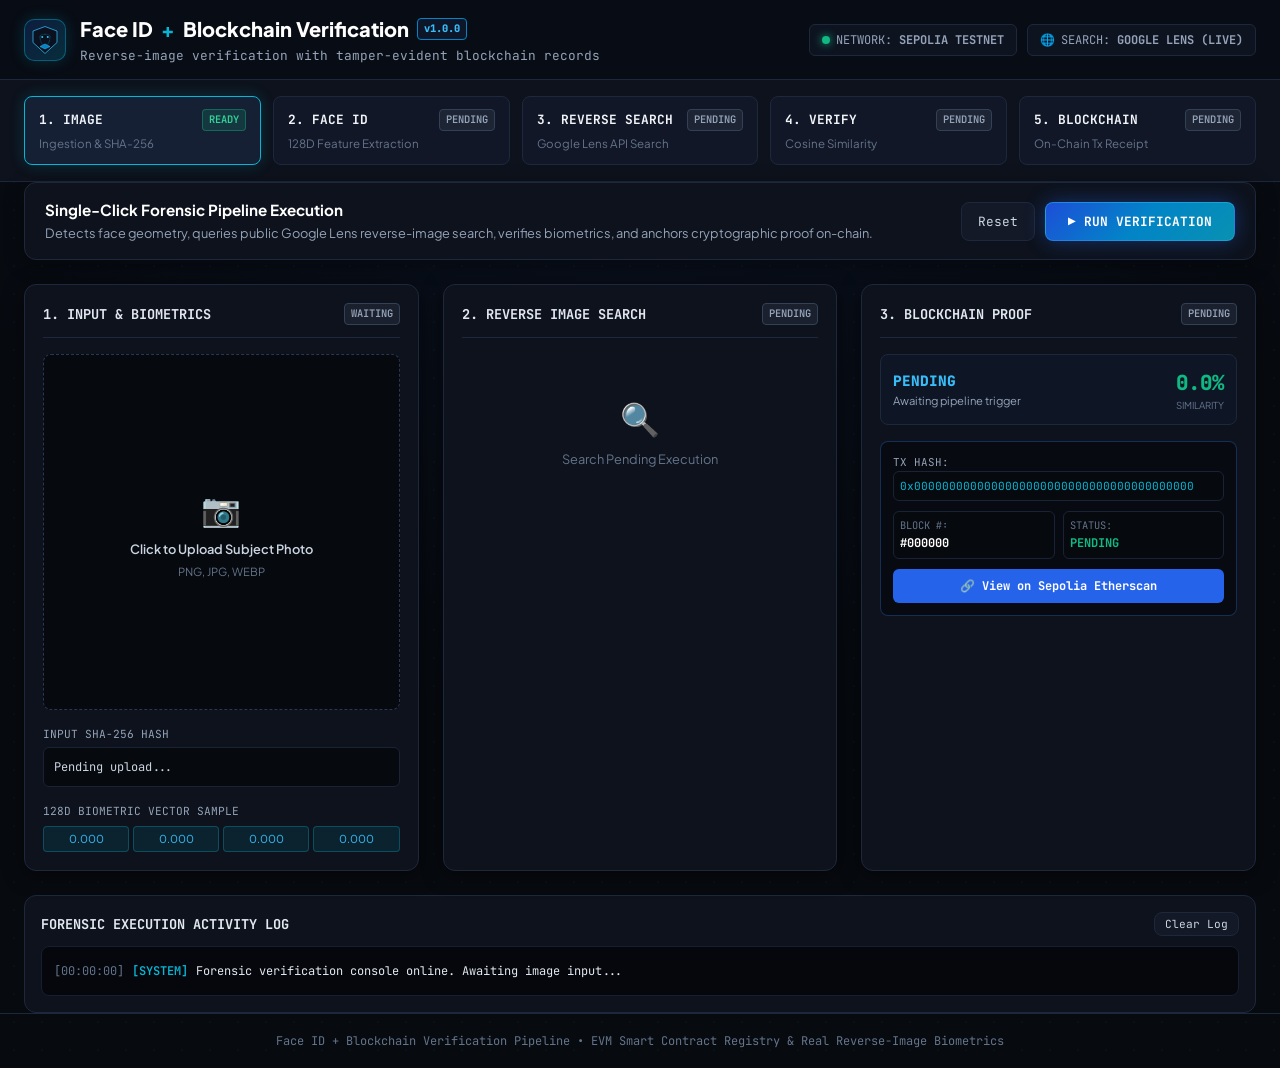
==== standalone_console.html @ b72b677b "design: enhance UI aesthetics, custom SVG logo, standalone HTML console and refined CSS" ====
<!DOCTYPE html>
<html lang="en">
<head>
  <meta charset="UTF-8">
  <meta name="viewport" content="width=device-width, initial-scale=1.0">
  <title>Face ID + Blockchain Verification Console</title>
  <link rel="icon" type="image/svg+xml" href="frontend/public/favicon.svg">
  <link rel="preconnect" href="https://fonts.googleapis.com">
  <link rel="preconnect" href="https://fonts.gstatic.com" crossorigin>
  <link href="https://fonts.googleapis.com/css2?family=Inter:wght@300;400;500;600;700;800&family=JetBrains+Mono:wght@400;500;600;700&family=Plus+Jakarta+Sans:wght@500;600;700;800&display=swap" rel="stylesheet">
  <style>
    :root {
      --bg-main: #070a0f;
      --bg-card: #0d121c;
      --bg-card-subtle: #121826;
      --border-color: #1e283d;
      --text-primary: #f8fafc;
      --text-secondary: #94a3b8;
      --neon-cyan: #06b6d4;
      --neon-blue: #3b82f6;
      --neon-emerald: #10b981;
      --neon-rose: #f43f5e;
      --neon-amber: #f59e0b;
      --font-sans: 'Plus Jakarta Sans', 'Inter', system-ui, sans-serif;
      --font-mono: 'JetBrains Mono', monospace;
    }

    * { box-sizing: border-box; margin: 0; padding: 0; }
    body {
      background-color: var(--bg-main);
      color: var(--text-primary);
      font-family: var(--font-sans);
      min-height: 100vh;
      line-height: 1.5;
      background-image: 
        radial-gradient(circle at 50% 0%, rgba(37, 99, 235, 0.08) 0%, transparent 60%),
        radial-gradient(rgba(6, 182, 212, 0.04) 1px, transparent 1px);
      background-size: 100% 100%, 28px 28px;
    }

    .container { max-width: 1280px; margin: 0 auto; padding: 0 24px; }
    
    /* Header */
    header {
      border-bottom: 1px solid var(--border-color);
      background: rgba(9, 13, 22, 0.95);
      backdrop-filter: blur(12px);
      position: sticky;
      top: 0;
      z-index: 50;
      padding: 14px 0;
    }
    .header-content { display: flex; align-items: center; justify-content: space-between; flex-wrap: wrap; gap: 16px; }
    .brand-box { display: flex; align-items: center; gap: 14px; }
    .brand-logo {
      width: 42px; height: 42px; border-radius: 10px;
      background: linear-gradient(135deg, rgba(37,99,235,0.2), rgba(6,182,212,0.2));
      border: 1px solid rgba(6, 182, 212, 0.4);
      display: flex; align-items: center; justify-content: center;
      box-shadow: 0 0 15px rgba(6, 182, 212, 0.2);
    }
    .brand-logo svg { width: 30px; height: 30px; }
    .brand-title { font-size: 1.25rem; font-weight: 800; color: #fff; display: flex; align-items: center; gap: 8px; }
    .brand-badge {
      font-size: 0.65rem; font-family: var(--font-mono); padding: 2px 6px;
      background: #0e172a; color: #38bdf8; border: 1px solid #0284c7; border-radius: 4px;
    }
    .brand-subtitle { font-size: 0.8rem; color: var(--text-secondary); font-family: var(--font-mono); margin-top: 2px; }

    /* Top Pills */
    .pills-group { display: flex; align-items: center; gap: 10px; flex-wrap: wrap; }
    .status-pill {
      font-family: var(--font-mono); font-size: 0.75rem; padding: 6px 12px;
      border-radius: 6px; background: #0e1320; border: 1px solid var(--border-color);
      display: flex; align-items: center; gap: 6px; color: #94a3b8;
    }
    .status-pill .dot { width: 8px; height: 8px; border-radius: 50%; background: var(--neon-emerald); box-shadow: 0 0 8px var(--neon-emerald); }

    /* Pipeline Tracker */
    .pipeline-bar {
      background: #0d121c; border-bottom: 1px solid var(--border-color); padding: 16px 0;
    }
    .stages-grid {
      display: grid; grid-template-columns: repeat(auto-fit, minmax(200px, 1fr)); gap: 12px;
    }
    .stage-card {
      background: #111726; border: 1px solid var(--border-color); border-radius: 8px;
      padding: 12px 14px; transition: all 0.2s ease;
    }
    .stage-card.active {
      background: #162035; border-color: var(--neon-cyan); box-shadow: 0 0 15px rgba(6, 182, 212, 0.2);
    }
    .stage-header { display: flex; align-items: center; justify-content: space-between; margin-bottom: 4px; }
    .stage-name { font-family: var(--font-mono); font-size: 0.8rem; font-weight: 700; color: #f1f5f9; }
    .stage-badge {
      font-family: var(--font-mono); font-size: 0.65rem; padding: 2px 6px; border-radius: 4px;
      text-transform: uppercase; font-weight: 600;
    }
    .badge-pending { background: rgba(100, 116, 139, 0.15); color: #94a3b8; border: 1px solid #334155; }
    .badge-success { background: rgba(16, 185, 129, 0.15); color: #34d399; border: 1px solid rgba(16, 185, 129, 0.4); }
    .badge-processing { background: rgba(6, 182, 212, 0.15); color: #38bdf8; border: 1px solid #06b6d4; animation: pulse 1.5s infinite; }
    .stage-desc { font-size: 0.72rem; color: #64748b; }

    /* Main Workspace */
    main { padding: 24px 0; }
    .action-banner {
      background: #0d121c; border: 1px solid var(--border-color); border-radius: 12px;
      padding: 16px 20px; display: flex; align-items: center; justify-content: space-between;
      flex-wrap: wrap; gap: 16px; margin-bottom: 24px; box-shadow: 0 4px 20px rgba(0,0,0,0.4);
    }
    .action-text h2 { font-size: 0.95rem; font-weight: 700; color: #fff; }
    .action-text p { font-size: 0.8rem; color: var(--text-secondary); margin-top: 2px; }
    .btn-group { display: flex; align-items: center; gap: 10px; }
    
    .glow-btn {
      background: linear-gradient(135deg, #1d4ed8, #0284c7, #0891b2);
      color: #fff; border: 1px solid rgba(56, 189, 248, 0.4); font-family: var(--font-mono);
      font-size: 0.8rem; font-weight: 700; padding: 10px 22px; border-radius: 8px;
      cursor: pointer; display: inline-flex; align-items: center; gap: 8px;
      box-shadow: 0 0 20px rgba(37, 99, 235, 0.4); transition: all 0.2s ease;
    }
    .glow-btn:hover {
      box-shadow: 0 0 30px rgba(6, 182, 212, 0.6); transform: translateY(-1px);
    }
    .glow-btn:disabled { opacity: 0.5; cursor: not-allowed; transform: none; box-shadow: none; }

    .secondary-btn {
      background: #131927; color: #cbd5e1; border: 1px solid var(--border-color);
      font-family: var(--font-mono); font-size: 0.8rem; padding: 10px 16px; border-radius: 8px;
      cursor: pointer; transition: background 0.2s;
    }
    .secondary-btn:hover { background: #1c2538; color: #fff; }

    /* 3-Column Layout */
    .workspace-grid { display: grid; grid-template-columns: repeat(auto-fit, minmax(320px, 1fr)); gap: 24px; margin-bottom: 24px; }
    .tech-card {
      background: var(--bg-card); border: 1px solid var(--border-color); border-radius: 12px;
      padding: 18px; display: flex; flex-direction: column; gap: 16px; box-shadow: 0 4px 20px rgba(0,0,0,0.5);
    }
    .card-header {
      display: flex; align-items: center; justify-content: space-between; border-bottom: 1px solid var(--border-color);
      padding-bottom: 12px;
    }
    .card-title { font-family: var(--font-mono); font-size: 0.85rem; font-weight: 700; text-transform: uppercase; color: #e2e8f0; }

    /* Image Dropzone & Preview */
    .dropzone {
      aspect-ratio: 1; width: 100%; border-radius: 8px; background: #06090e;
      border: 1px dashed #2a3754; display: flex; flex-direction: column; align-items: center;
      justify-content: center; cursor: pointer; position: relative; overflow: hidden; text-align: center;
    }
    .dropzone img { width: 100%; height: 100%; object-fit: contain; }
    .scan-line {
      position: absolute; left: 0; right: 0; height: 2px;
      background: linear-gradient(90deg, transparent, #06b6d4, #38bdf8, transparent);
      box-shadow: 0 0 10px #06b6d4; animation: scan 2.5s infinite linear;
    }
    @keyframes scan { 0% { top: 0; } 50% { top: 100%; } 100% { top: 0; } }
    @keyframes pulse { 0%, 100% { opacity: 0.6; } 50% { opacity: 1; } }

    .mono-box {
      background: #06090e; border: 1px solid #1a2336; border-radius: 6px;
      padding: 10px; font-family: var(--font-mono); font-size: 0.75rem; color: #cbd5e1;
      word-break: break-all;
    }
    .vector-grid { display: grid; grid-template-columns: repeat(4, 1fr); gap: 4px; margin-top: 6px; }
    .vector-cell {
      background: rgba(6, 182, 212, 0.1); border: 1px solid rgba(6, 182, 212, 0.3);
      padding: 4px; text-align: center; font-size: 0.68rem; color: #38bdf8; border-radius: 4px;
    }

    /* Terminal Log */
    .terminal-card {
      background: var(--bg-card); border: 1px solid var(--border-color); border-radius: 12px;
      padding: 16px;
    }
    .terminal-body {
      background: #05070c; border: 1px solid #161f31; border-radius: 8px; padding: 12px;
      font-family: var(--font-mono); font-size: 0.75rem; max-height: 200px; overflow-y: auto;
    }
    .log-line { padding: 3px 0; display: flex; gap: 8px; }
    .log-time { color: #64748b; }
    .log-stage { color: var(--neon-cyan); font-weight: 600; }
    .log-msg { color: #e2e8f0; }

    footer {
      border-top: 1px solid var(--border-color); padding: 18px 0; text-align: center;
      font-family: var(--font-mono); font-size: 0.75rem; color: #64748b;
    }
  </style>
</head>
<body>
  <!-- Header -->
  <header>
    <div class="container header-content">
      <div class="brand-box">
        <div class="brand-logo">
          <svg viewBox="0 0 120 120" fill="none">
            <polygon points="60,6 108,24 108,70 60,114 12,70 12,24" fill="#0b111e" stroke="#38bdf8" stroke-width="3" />
            <path d="M 40 46 C 40 34, 80 34, 80 46 C 80 66, 72 80, 60 84 C 48 80, 40 66, 40 46 Z" fill="none" stroke="#06b6d4" stroke-width="2.5" stroke-dasharray="2 3" />
            <circle cx="49" cy="48" r="4" fill="#38bdf8" />
            <circle cx="71" cy="48" r="4" fill="#38bdf8" />
            <polygon points="60,76 80,86 60,96 40,86" fill="#0284c7" stroke="#38bdf8" stroke-width="2" />
          </svg>
        </div>
        <div>
          <div class="brand-title">
            Face ID <span style="color:var(--neon-cyan)">+</span> Blockchain Verification
            <span class="brand-badge">v1.0.0</span>
          </div>
          <div class="brand-subtitle">Reverse-image verification with tamper-evident blockchain records</div>
        </div>
      </div>

      <div class="pills-group">
        <div class="status-pill">
          <span class="dot"></span>
          <span>NETWORK: <strong>SEPOLIA TESTNET</strong></span>
        </div>
        <div class="status-pill">
          <span style="color:var(--neon-cyan)">🌐</span>
          <span>SEARCH: <strong>GOOGLE LENS (LIVE)</strong></span>
        </div>
      </div>
    </div>
  </header>

  <!-- Pipeline Tracker -->
  <div class="pipeline-bar">
    <div class="container">
      <div class="stages-grid" id="pipelineGrid">
        <div class="stage-card active" id="stage-image">
          <div class="stage-header">
            <span class="stage-name">1. IMAGE</span>
            <span class="stage-badge badge-success" id="badge-image">READY</span>
          </div>
          <div class="stage-desc">Ingestion & SHA-256</div>
        </div>
        <div class="stage-card" id="stage-face_id">
          <div class="stage-header">
            <span class="stage-name">2. FACE ID</span>
            <span class="stage-badge badge-pending" id="badge-face_id">PENDING</span>
          </div>
          <div class="stage-desc">128D Feature Extraction</div>
        </div>
        <div class="stage-card" id="stage-reverse_search">
          <div class="stage-header">
            <span class="stage-name">3. REVERSE SEARCH</span>
            <span class="stage-badge badge-pending" id="badge-reverse_search">PENDING</span>
          </div>
          <div class="stage-desc">Google Lens API Search</div>
        </div>
        <div class="stage-card" id="stage-verify">
          <div class="stage-header">
            <span class="stage-name">4. VERIFY</span>
            <span class="stage-badge badge-pending" id="badge-verify">PENDING</span>
          </div>
          <div class="stage-desc">Cosine Similarity</div>
        </div>
        <div class="stage-card" id="stage-blockchain">
          <div class="stage-header">
            <span class="stage-name">5. BLOCKCHAIN</span>
            <span class="stage-badge badge-pending" id="badge-blockchain">PENDING</span>
          </div>
          <div class="stage-desc">On-Chain Tx Receipt</div>
        </div>
      </div>
    </div>
  </div>

  <!-- Main Content -->
  <main class="container">
    <!-- Action Banner -->
    <div class="action-banner">
      <div class="action-text">
        <h2>Single-Click Forensic Pipeline Execution</h2>
        <p>Detects face geometry, queries public Google Lens reverse-image search, verifies biometrics, and anchors cryptographic proof on-chain.</p>
      </div>
      <div class="btn-group">
        <button class="secondary-btn" id="btnReset" onclick="resetPipeline()">Reset</button>
        <button class="glow-btn" id="btnRun" onclick="runVerification()">▶ RUN VERIFICATION</button>
      </div>
    </div>

    <!-- 3-Column Workspace -->
    <div class="workspace-grid">
      <!-- Column 1: Image & Biometric Scan -->
      <div class="tech-card">
        <div class="card-header">
          <span class="card-title">1. Input & Biometrics</span>
          <span class="stage-badge badge-pending" id="col1-badge">WAITING</span>
        </div>
        
        <div class="dropzone" id="dropzone" onclick="document.getElementById('fileInput').click()">
          <div id="dropzonePrompt">
            <div style="font-size:2rem; margin-bottom:8px">📷</div>
            <div style="font-size:0.8rem; font-weight:600; color:#cbd5e1">Click to Upload Subject Photo</div>
            <div style="font-size:0.7rem; color:#64748b; margin-top:4px">PNG, JPG, WEBP</div>
          </div>
          <img id="previewImg" style="display:none;" alt="Uploaded Face" />
          <div class="scan-line" id="scanLine" style="display:none;"></div>
          <input type="file" id="fileInput" style="display:none;" accept="image/*" onchange="handleFileSelected(event)">
        </div>

        <div>
          <div style="font-size:0.7rem; color:#94a3b8; margin-bottom:4px; font-family:var(--font-mono)">INPUT SHA-256 HASH</div>
          <div class="mono-box" id="inputHash">Pending upload...</div>
        </div>

        <div>
          <div style="font-size:0.7rem; color:#94a3b8; margin-bottom:4px; font-family:var(--font-mono)">128D BIOMETRIC VECTOR SAMPLE</div>
          <div class="vector-grid" id="vectorGrid">
            <div class="vector-cell">0.000</div>
            <div class="vector-cell">0.000</div>
            <div class="vector-cell">0.000</div>
            <div class="vector-cell">0.000</div>
          </div>
        </div>
      </div>

      <!-- Column 2: Reverse Image Search Results -->
      <div class="tech-card">
        <div class="card-header">
          <span class="card-title">2. Reverse Image Search</span>
          <span class="stage-badge badge-pending" id="col2-badge">PENDING</span>
        </div>

        <div id="searchPlaceholder" style="text-align:center; padding:40px 20px; color:#64748b; font-size:0.8rem">
          <div style="font-size:2rem; margin-bottom:8px">🔍</div>
          <div>Search Pending Execution</div>
        </div>

        <div id="searchResultCard" style="display:none; flex-direction:column; gap:12px">
          <div style="background:#070a10; border:1px solid rgba(6,182,212,0.4); border-radius:8px; padding:12px">
            <div style="display:flex; justify-content:space-between; margin-bottom:8px">
              <span class="stage-badge badge-success" id="matchPlatform">X (TWITTER)</span>
              <span style="font-family:var(--font-mono); font-size:0.75rem; color:var(--neon-cyan); font-weight:700" id="matchConf">CONFIDENCE: 94.2%</span>
            </div>
            <div style="height:120px; background:#000; border-radius:6px; overflow:hidden; margin-bottom:8px; display:flex; align-items:center; justify-content:center">
              <img id="matchedImg" style="width:100%; height:100%; object-fit:cover" src="" alt="Matched result">
            </div>
            <div style="font-size:0.8rem; font-weight:700; color:#fff" id="matchTitle">Discovered Public Profile Match</div>
            <a href="#" target="_blank" id="matchLink" style="font-family:var(--font-mono); font-size:0.72rem; color:var(--neon-cyan); text-decoration:none; word-break:break-all; display:block; margin-top:4px">https://x.com/post/example</a>
          </div>

          <div class="mono-box">
            <div>ENGINE: <span id="engineName" style="color:#fff">Google Lens (via SerpApi)</span></div>
            <div style="margin-top:4px">LATENCY: <span id="searchLatency" style="color:var(--neon-emerald)">1,240ms</span></div>
          </div>
        </div>
      </div>

      <!-- Column 3: Verification & Blockchain Record -->
      <div class="tech-card">
        <div class="card-header">
          <span class="card-title">3. Blockchain Proof</span>
          <span class="stage-badge badge-pending" id="col3-badge">PENDING</span>
        </div>

        <div id="verdictBanner" style="background:#0e1626; border:1px solid #1e283d; border-radius:8px; padding:12px; display:flex; justify-content:space-between; align-items:center">
          <div>
            <div style="font-family:var(--font-mono); font-size:0.9rem; font-weight:800; color:#38bdf8" id="verdictText">PENDING</div>
            <div style="font-size:0.7rem; color:#94a3b8" id="verdictSub">Awaiting pipeline trigger</div>
          </div>
          <div style="text-align:right">
            <div style="font-family:var(--font-mono); font-size:1.3rem; font-weight:800; color:var(--neon-emerald)" id="simScore">0.0%</div>
            <div style="font-size:0.6rem; color:#64748b">SIMILARITY</div>
          </div>
        </div>

        <div style="background:#070a10; border:1px solid rgba(59,130,246,0.3); border-radius:8px; padding:12px; display:flex; flex-direction:column; gap:10px">
          <div>
            <div style="font-size:0.68rem; color:#94a3b8; font-family:var(--font-mono)">TX HASH:</div>
            <div class="mono-box" id="txHash" style="color:var(--neon-cyan); font-size:0.7rem; padding:6px">0x0000000000000000000000000000000000000000</div>
          </div>
          <div style="display:grid; grid-template-columns:1fr 1fr; gap:8px">
            <div class="mono-box" style="padding:6px">
              <div style="font-size:0.65rem; color:#64748b">BLOCK #:</div>
              <div style="font-weight:700; color:#fff" id="blockNum">#000000</div>
            </div>
            <div class="mono-box" style="padding:6px">
              <div style="font-size:0.65rem; color:#64748b">STATUS:</div>
              <div style="font-weight:700; color:var(--neon-emerald)" id="txStatus">PENDING</div>
            </div>
          </div>
          <a href="#" target="_blank" id="explorerBtn" style="display:block; text-align:center; background:#2563eb; color:#fff; font-family:var(--font-mono); font-size:0.75rem; font-weight:700; padding:8px; border-radius:6px; text-decoration:none">
            🔗 View on Sepolia Etherscan
          </a>
        </div>
      </div>
    </div>

    <!-- Forensic Terminal Log -->
    <div class="terminal-card">
      <div style="display:flex; justify-content:space-between; align-items:center; margin-bottom:10px">
        <span class="card-title">Forensic Execution Activity Log</span>
        <button class="secondary-btn" style="padding:4px 10px; font-size:0.7rem" onclick="clearLogs()">Clear Log</button>
      </div>
      <div class="terminal-body" id="terminalLog">
        <div class="log-line"><span class="log-time">[00:00:00]</span> <span class="log-stage">[SYSTEM]</span> <span class="log-msg">Forensic verification console online. Awaiting image input...</span></div>
      </div>
    </div>
  </main>

  <footer>
    Face ID + Blockchain Verification Pipeline • EVM Smart Contract Registry & Real Reverse-Image Biometrics
  </footer>

  <script>
    let currentFile = null;

    function addLog(stage, msg) {
      const logBody = document.getElementById('terminalLog');
      const time = new Date().toTimeString().split(' ')[0];
      const div = document.createElement('div');
      div.className = 'log-line';
      div.innerHTML = `<span class="log-time">[${time}]</span> <span class="log-stage">[${stage}]</span> <span class="log-msg">${msg}</span>`;
      logBody.appendChild(div);
      logBody.scrollTop = logBody.scrollHeight;
    }

    function clearLogs() {
      document.getElementById('terminalLog').innerHTML = '';
      addLog('SYSTEM', 'Log cleared.');
    }

    function handleFileSelected(e) {
      const file = e.target.files[0];
      if (file) {
        currentFile = file;
        const reader = new FileReader();
        reader.onload = function(evt) {
          document.getElementById('dropzonePrompt').style.display = 'none';
          const img = document.getElementById('previewImg');
          img.src = evt.target.result;
          img.style.display = 'block';
        };
        reader.readAsDataURL(file);
        document.getElementById('inputHash').innerText = 'Generating SHA-256...';
        addLog('IMAGE', `Loaded file: ${file.name} (${Math.round(file.size/1024)} KB)`);
      }
    }

    async function runVerification() {
      const btn = document.getElementById('btnRun');
      btn.disabled = true;
      btn.innerText = 'VERIFYING...';
      document.getElementById('scanLine').style.display = 'block';

      // Stage 1 & 2
      document.getElementById('stage-image').classList.add('active');
      document.getElementById('badge-image').className = 'stage-badge badge-success';
      document.getElementById('badge-face_id').className = 'stage-badge badge-processing';
      addLog('FACE_ID', 'Detecting facial geometry and extracting 128D biometric embedding...');

      try {
        const formData = new FormData();
        if (currentFile) {
          formData.append('file', currentFile);
        }

        const resp = await fetch('http://localhost:8000/api/verify', {
          method: 'POST',
          body: formData
        });

        if (!resp.ok) {
          throw new Error('API server returned error or offline');
        }

        const result = await resp.json();
        
        // Update Face ID
        document.getElementById('badge-face_id').className = 'stage-badge badge-success';
        document.getElementById('inputHash').innerText = result.stages.input_image.sha256;
        
        const previewVec = result.stages.face_detection.primary_embedding_preview || [0.124, 0.452, -0.231, 0.678];
        const vecHtml = previewVec.map(v => `<div class="vector-cell">${typeof v === 'number' ? v.toFixed(3) : v}</div>`).join('');
        document.getElementById('vectorGrid').innerHTML = vecHtml;

        // Update Search
        document.getElementById('badge-reverse_search').className = 'stage-badge badge-success';
        document.getElementById('searchPlaceholder').style.display = 'none';
        document.getElementById('searchResultCard').style.display = 'flex';
        
        const searchStage = result.stages.reverse_search;
        if (searchStage.best_match) {
          document.getElementById('matchPlatform').innerText = searchStage.best_match.platform.toUpperCase();
          document.getElementById('matchConf').innerText = `CONFIDENCE: ${searchStage.best_match.confidence_percentage}`;
          document.getElementById('matchTitle').innerText = searchStage.best_match.title;
          document.getElementById('matchLink').href = searchStage.best_match.source_url;
          document.getElementById('matchLink').innerText = searchStage.best_match.source_url;
          if (searchStage.best_match.matched_image_url) {
            document.getElementById('matchedImg').src = searchStage.best_match.matched_image_url;
          }
        }
        document.getElementById('engineName').innerText = searchStage.engine_used;
        document.getElementById('searchLatency').innerText = `${searchStage.processing_time_ms}ms`;

        // Update Verify & Blockchain
        document.getElementById('badge-verify').className = 'stage-badge badge-success';
        document.getElementById('badge-blockchain').className = 'stage-badge badge-success';

        const verifyStage = result.stages.verification;
        document.getElementById('verdictText').innerText = verifyStage.status;
        document.getElementById('verdictSub').innerText = verifyStage.status_message;
        document.getElementById('simScore').innerText = verifyStage.similarity_percentage;

        const bcStage = result.stages.blockchain;
        document.getElementById('txHash').innerText = bcStage.transaction_hash;
        document.getElementById('blockNum').innerText = `#${bcStage.block_number}`;
        document.getElementById('txStatus').innerText = bcStage.status;
        document.getElementById('explorerBtn').href = bcStage.explorer_url;

        // Append Logs
        if (result.logs) {
          result.logs.forEach(l => addLog(l.stage, l.message));
        }

      } catch (err) {
        addLog('ERROR', `Pipeline error: ${err.message}`);
        alert('Make sure backend is running on http://localhost:8000 (run `run_app.bat` or `python backend/main.py`).');
      } finally {
        btn.disabled = false;
        btn.innerText = '▶ RUN VERIFICATION';
        document.getElementById('scanLine').style.display = 'none';
      }
    }

    function resetPipeline() {
      currentFile = null;
      document.getElementById('dropzonePrompt').style.display = 'block';
      document.getElementById('previewImg').style.display = 'none';
      document.getElementById('inputHash').innerText = 'Pending upload...';
      document.getElementById('searchPlaceholder').style.display = 'block';
      document.getElementById('searchResultCard').style.display = 'none';
      document.getElementById('verdictText').innerText = 'PENDING';
      document.getElementById('simScore').innerText = '0.0%';
      addLog('SYSTEM', 'Console reset to idle state.');
    }
  </script>
</body>
</html>
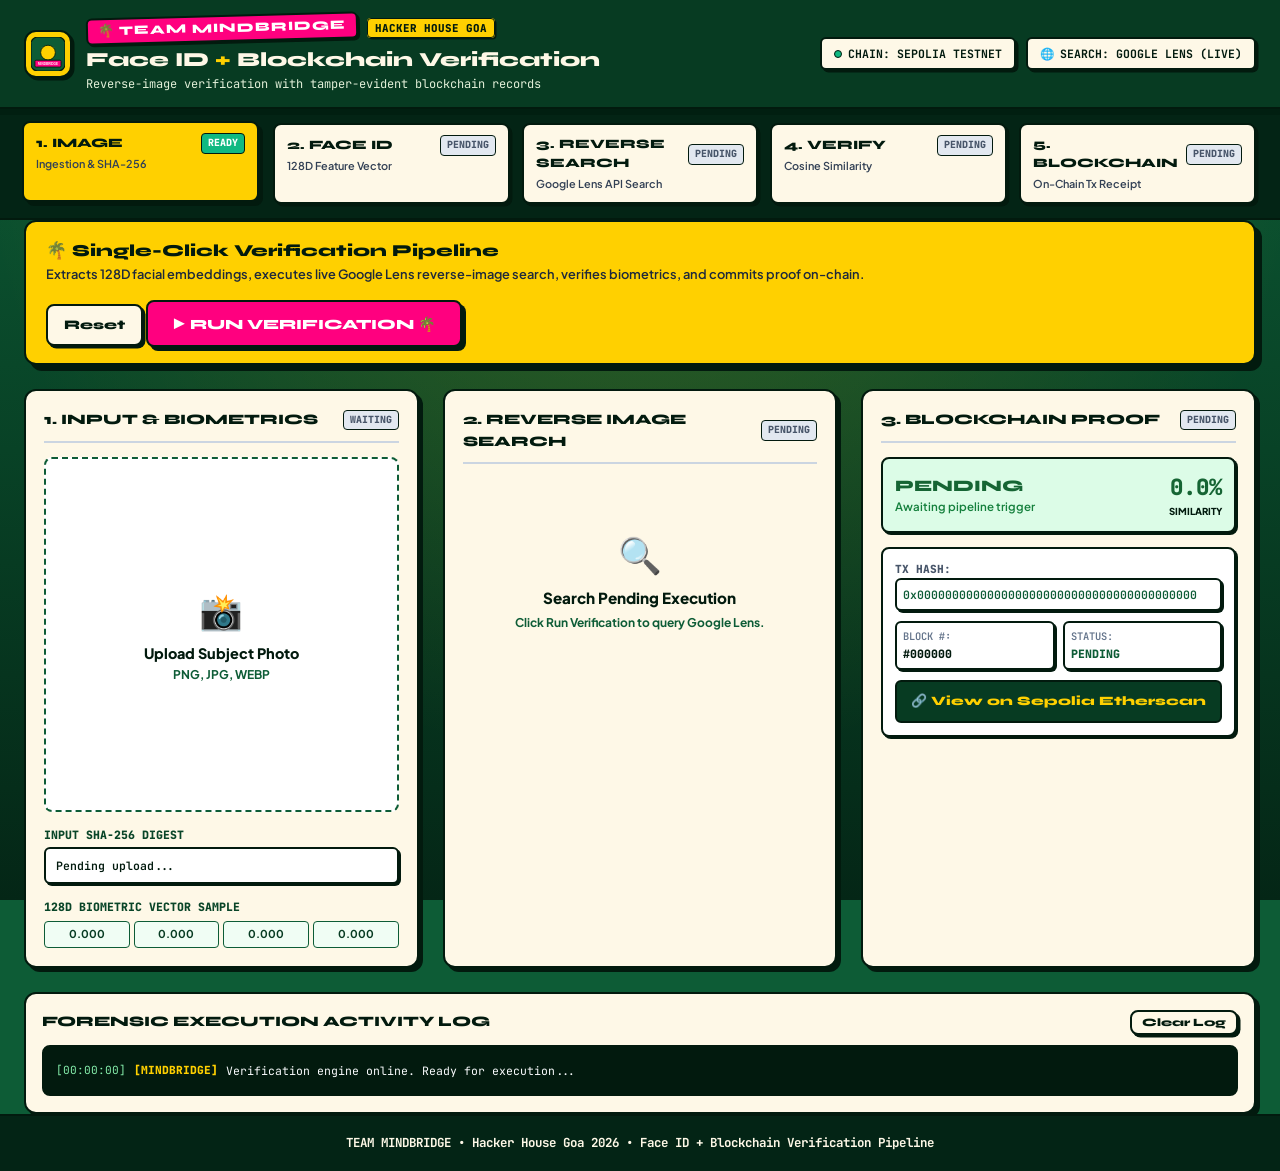
==== commit 614e469c: "feat(theme): implement Hacker House Goa MINDBRIDGE custom UI theme, logo and styling" ====
--- a/standalone_console.html
+++ b/standalone_console.html
@@ -3,211 +3,206 @@
 <head>
   <meta charset="UTF-8">
   <meta name="viewport" content="width=device-width, initial-scale=1.0">
-  <title>Face ID + Blockchain Verification Console</title>
+  <title>MINDBRIDGE • Face ID + Blockchain Verification Console</title>
   <link rel="icon" type="image/svg+xml" href="frontend/public/favicon.svg">
   <link rel="preconnect" href="https://fonts.googleapis.com">
   <link rel="preconnect" href="https://fonts.gstatic.com" crossorigin>
-  <link href="https://fonts.googleapis.com/css2?family=Inter:wght@300;400;500;600;700;800&family=JetBrains+Mono:wght@400;500;600;700&family=Plus+Jakarta+Sans:wght@500;600;700;800&display=swap" rel="stylesheet">
+  <link href="https://fonts.googleapis.com/css2?family=Cinzel:wght@700;900&family=Inter:wght@400;500;600;700;800&family=JetBrains+Mono:wght@400;600;700;800&family=Plus+Jakarta+Sans:wght@500;600;700;800;900&family=Syne:wght@700;800;900&display=swap" rel="stylesheet">
   <style>
     :root {
-      --bg-main: #070a0f;
-      --bg-card: #0d121c;
-      --bg-card-subtle: #121826;
-      --border-color: #1e283d;
-      --text-primary: #f8fafc;
-      --text-secondary: #94a3b8;
-      --neon-cyan: #06b6d4;
-      --neon-blue: #3b82f6;
-      --neon-emerald: #10b981;
-      --neon-rose: #f43f5e;
-      --neon-amber: #f59e0b;
-      --font-sans: 'Plus Jakarta Sans', 'Inter', system-ui, sans-serif;
+      --goa-green: #0d5c36;
+      --goa-green-dark: #073b22;
+      --goa-green-deep: #032415;
+      --goa-yellow: #ffd000;
+      --goa-pink: #ff007f;
+      --goa-pink-hover: #e6006f;
+      --goa-sand: #fef8e7;
+      --goa-white: #ffffff;
+      --goa-black: #021a0e;
+      --border-thick: 2.5px solid var(--goa-black);
+      --pop-shadow: 4px 4px 0px var(--goa-black);
+      --pop-shadow-lg: 6px 6px 0px var(--goa-black);
+      --pop-shadow-sm: 2.5px 2.5px 0px var(--goa-black);
+      --font-display: 'Syne', 'Plus Jakarta Sans', system-ui, sans-serif;
       --font-mono: 'JetBrains Mono', monospace;
     }
 
     * { box-sizing: border-box; margin: 0; padding: 0; }
     body {
-      background-color: var(--bg-main);
-      color: var(--text-primary);
-      font-family: var(--font-sans);
+      background-color: var(--goa-green);
+      color: var(--goa-sand);
+      font-family: 'Plus Jakarta Sans', sans-serif;
       min-height: 100vh;
       line-height: 1.5;
       background-image: 
-        radial-gradient(circle at 50% 0%, rgba(37, 99, 235, 0.08) 0%, transparent 60%),
-        radial-gradient(rgba(6, 182, 212, 0.04) 1px, transparent 1px);
-      background-size: 100% 100%, 28px 28px;
-    }
-
-    .container { max-width: 1280px; margin: 0 auto; padding: 0 24px; }
+        radial-gradient(circle at 50% 12%, rgba(255, 208, 0, 0.18) 0%, transparent 65%),
+        linear-gradient(180deg, #0d5c36 0%, #084226 50%, #042616 100%);
+      background-attachment: fixed;
+    }
+
+    .container { max-width: 1320px; margin: 0 auto; padding: 0 24px; }
     
-    /* Header */
     header {
-      border-bottom: 1px solid var(--border-color);
-      background: rgba(9, 13, 22, 0.95);
-      backdrop-filter: blur(12px);
+      border-bottom: var(--border-thick);
+      background: var(--goa-green-dark);
       position: sticky;
       top: 0;
       z-index: 50;
       padding: 14px 0;
+      box-shadow: 0 6px 0px rgba(2, 26, 14, 0.4);
     }
     .header-content { display: flex; align-items: center; justify-content: space-between; flex-wrap: wrap; gap: 16px; }
     .brand-box { display: flex; align-items: center; gap: 14px; }
     .brand-logo {
-      width: 42px; height: 42px; border-radius: 10px;
-      background: linear-gradient(135deg, rgba(37,99,235,0.2), rgba(6,182,212,0.2));
-      border: 1px solid rgba(6, 182, 212, 0.4);
+      width: 48px; height: 48px; border-radius: 12px;
+      background: var(--goa-yellow); border: var(--border-thick);
       display: flex; align-items: center; justify-content: center;
-      box-shadow: 0 0 15px rgba(6, 182, 212, 0.2);
-    }
-    .brand-logo svg { width: 30px; height: 30px; }
-    .brand-title { font-size: 1.25rem; font-weight: 800; color: #fff; display: flex; align-items: center; gap: 8px; }
-    .brand-badge {
-      font-size: 0.65rem; font-family: var(--font-mono); padding: 2px 6px;
-      background: #0e172a; color: #38bdf8; border: 1px solid #0284c7; border-radius: 4px;
-    }
-    .brand-subtitle { font-size: 0.8rem; color: var(--text-secondary); font-family: var(--font-mono); margin-top: 2px; }
-
-    /* Top Pills */
+      box-shadow: var(--pop-shadow-sm); flex-shrink: 0;
+    }
+    .brand-logo svg { width: 34px; height: 34px; }
+    
+    .team-badge-pink {
+      background: var(--goa-pink); color: #fff; font-family: var(--font-display);
+      font-weight: 900; font-size: 0.8rem; letter-spacing: 0.08em; padding: 2px 10px;
+      border-radius: 6px; border: 2px solid var(--goa-black); box-shadow: 2px 2px 0px var(--goa-black);
+      transform: rotate(-1.5deg); display: inline-block;
+    }
+    .goa-tag {
+      background: var(--goa-yellow); color: var(--goa-black); font-family: var(--font-mono);
+      font-weight: 900; font-size: 0.68rem; padding: 2px 7px; border-radius: 4px;
+      border: 1.5px solid var(--goa-black); box-shadow: 1.5px 1.5px 0px var(--goa-black); margin-left: 6px;
+    }
+    .brand-title { font-size: 1.25rem; font-weight: 900; font-family: var(--font-display); color: var(--goa-sand); margin-top: 3px; }
+    .brand-subtitle { font-size: 0.75rem; color: #e2f0d9; font-family: var(--font-mono); }
+
     .pills-group { display: flex; align-items: center; gap: 10px; flex-wrap: wrap; }
     .status-pill {
-      font-family: var(--font-mono); font-size: 0.75rem; padding: 6px 12px;
-      border-radius: 6px; background: #0e1320; border: 1px solid var(--border-color);
-      display: flex; align-items: center; gap: 6px; color: #94a3b8;
-    }
-    .status-pill .dot { width: 8px; height: 8px; border-radius: 50%; background: var(--neon-emerald); box-shadow: 0 0 8px var(--neon-emerald); }
+      font-family: var(--font-mono); font-size: 0.72rem; padding: 6px 12px;
+      border-radius: 6px; background: var(--goa-sand); border: var(--border-thick);
+      box-shadow: var(--pop-shadow-sm); display: flex; align-items: center; gap: 6px; color: var(--goa-black); font-weight: 700;
+    }
+    .status-pill .dot { width: 8px; height: 8px; border-radius: 50%; background: #10b981; border: 1px solid var(--goa-black); }
 
     /* Pipeline Tracker */
-    .pipeline-bar {
-      background: #0d121c; border-bottom: 1px solid var(--border-color); padding: 16px 0;
-    }
-    .stages-grid {
-      display: grid; grid-template-columns: repeat(auto-fit, minmax(200px, 1fr)); gap: 12px;
-    }
+    .pipeline-bar { background: var(--goa-green-deep); border-bottom: var(--border-thick); padding: 14px 0; }
+    .stages-grid { display: grid; grid-template-columns: repeat(auto-fit, minmax(200px, 1fr)); gap: 12px; }
     .stage-card {
-      background: #111726; border: 1px solid var(--border-color); border-radius: 8px;
-      padding: 12px 14px; transition: all 0.2s ease;
-    }
-    .stage-card.active {
-      background: #162035; border-color: var(--neon-cyan); box-shadow: 0 0 15px rgba(6, 182, 212, 0.2);
-    }
-    .stage-header { display: flex; align-items: center; justify-content: space-between; margin-bottom: 4px; }
-    .stage-name { font-family: var(--font-mono); font-size: 0.8rem; font-weight: 700; color: #f1f5f9; }
+      background: var(--goa-sand); color: var(--goa-black); border: var(--border-thick);
+      border-radius: 8px; padding: 10px 12px; box-shadow: var(--pop-shadow-sm); transition: all 0.2s ease;
+    }
+    .stage-card.active { background: var(--goa-yellow); transform: translate(-2px, -2px); box-shadow: var(--pop-shadow); }
+    .stage-header { display: flex; align-items: center; justify-content: space-between; margin-bottom: 2px; }
+    .stage-name { font-family: var(--font-display); font-size: 0.8rem; font-weight: 900; color: var(--goa-black); }
     .stage-badge {
-      font-family: var(--font-mono); font-size: 0.65rem; padding: 2px 6px; border-radius: 4px;
-      text-transform: uppercase; font-weight: 600;
-    }
-    .badge-pending { background: rgba(100, 116, 139, 0.15); color: #94a3b8; border: 1px solid #334155; }
-    .badge-success { background: rgba(16, 185, 129, 0.15); color: #34d399; border: 1px solid rgba(16, 185, 129, 0.4); }
-    .badge-processing { background: rgba(6, 182, 212, 0.15); color: #38bdf8; border: 1px solid #06b6d4; animation: pulse 1.5s infinite; }
-    .stage-desc { font-size: 0.72rem; color: #64748b; }
-
-    /* Main Workspace */
+      font-family: var(--font-mono); font-size: 0.62rem; font-weight: 800; padding: 2px 6px; border-radius: 4px;
+      border: 1.5px solid var(--goa-black); text-transform: uppercase;
+    }
+    .badge-pending { background: #e2e8f0; color: #475569; }
+    .badge-success { background: #10b981; color: #fff; }
+    .badge-processing { background: var(--goa-pink); color: #fff; animation: pulse 1s infinite; }
+    .stage-desc { font-size: 0.68rem; color: #334155; font-weight: 600; }
+
+    /* Action Banner */
     main { padding: 24px 0; }
     .action-banner {
-      background: #0d121c; border: 1px solid var(--border-color); border-radius: 12px;
-      padding: 16px 20px; display: flex; align-items: center; justify-content: space-between;
-      flex-wrap: wrap; gap: 16px; margin-bottom: 24px; box-shadow: 0 4px 20px rgba(0,0,0,0.4);
-    }
-    .action-text h2 { font-size: 0.95rem; font-weight: 700; color: #fff; }
-    .action-text p { font-size: 0.8rem; color: var(--text-secondary); margin-top: 2px; }
-    .btn-group { display: flex; align-items: center; gap: 10px; }
+      background: var(--goa-yellow); color: var(--goa-black); border: var(--border-thick);
+      border-radius: 12px; padding: 16px 20px; display: flex; align-items: center; justify-content: space-between;
+      flex-wrap: wrap; gap: 16px; margin-bottom: 24px; box-shadow: var(--pop-shadow-lg);
+    }
+    .action-text h2 { font-size: 1.05rem; font-weight: 900; font-family: var(--font-display); }
+    .action-text p { font-size: 0.8rem; color: #1e293b; font-weight: 600; margin-top: 2px; }
     
     .glow-btn {
-      background: linear-gradient(135deg, #1d4ed8, #0284c7, #0891b2);
-      color: #fff; border: 1px solid rgba(56, 189, 248, 0.4); font-family: var(--font-mono);
-      font-size: 0.8rem; font-weight: 700; padding: 10px 22px; border-radius: 8px;
+      background: var(--goa-pink); color: #fff; border: var(--border-thick); font-family: var(--font-display);
+      font-size: 0.88rem; font-weight: 900; padding: 12px 24px; border-radius: 8px;
       cursor: pointer; display: inline-flex; align-items: center; gap: 8px;
-      box-shadow: 0 0 20px rgba(37, 99, 235, 0.4); transition: all 0.2s ease;
-    }
-    .glow-btn:hover {
-      box-shadow: 0 0 30px rgba(6, 182, 212, 0.6); transform: translateY(-1px);
-    }
+      box-shadow: var(--pop-shadow); transition: all 0.15s ease; text-transform: uppercase;
+    }
+    .glow-btn:hover { background: var(--goa-pink-hover); transform: translate(-2px, -2px); box-shadow: 6px 6px 0px var(--goa-black); }
     .glow-btn:disabled { opacity: 0.5; cursor: not-allowed; transform: none; box-shadow: none; }
 
     .secondary-btn {
-      background: #131927; color: #cbd5e1; border: 1px solid var(--border-color);
-      font-family: var(--font-mono); font-size: 0.8rem; padding: 10px 16px; border-radius: 8px;
-      cursor: pointer; transition: background 0.2s;
-    }
-    .secondary-btn:hover { background: #1c2538; color: #fff; }
-
-    /* 3-Column Layout */
+      background: var(--goa-sand); color: var(--goa-black); border: var(--border-thick);
+      font-family: var(--font-display); font-size: 0.82rem; font-weight: 800; padding: 11px 16px; border-radius: 8px;
+      cursor: pointer; box-shadow: var(--pop-shadow-sm); transition: background 0.2s;
+    }
+    .secondary-btn:hover { background: #fff; transform: translate(-1px, -1px); }
+
+    /* Workspace 3-Cols */
     .workspace-grid { display: grid; grid-template-columns: repeat(auto-fit, minmax(320px, 1fr)); gap: 24px; margin-bottom: 24px; }
     .tech-card {
-      background: var(--bg-card); border: 1px solid var(--border-color); border-radius: 12px;
-      padding: 18px; display: flex; flex-direction: column; gap: 16px; box-shadow: 0 4px 20px rgba(0,0,0,0.5);
+      background: var(--goa-sand); color: var(--goa-black); border: var(--border-thick); border-radius: 12px;
+      padding: 18px; display: flex; flex-direction: column; gap: 14px; box-shadow: var(--pop-shadow);
     }
     .card-header {
-      display: flex; align-items: center; justify-content: space-between; border-bottom: 1px solid var(--border-color);
-      padding-bottom: 12px;
-    }
-    .card-title { font-family: var(--font-mono); font-size: 0.85rem; font-weight: 700; text-transform: uppercase; color: #e2e8f0; }
-
-    /* Image Dropzone & Preview */
+      display: flex; align-items: center; justify-content: space-between; border-bottom: 2px solid #cbd5e1;
+      padding-bottom: 10px;
+    }
+    .card-title { font-family: var(--font-display); font-size: 0.9rem; font-weight: 900; text-transform: uppercase; color: var(--goa-black); }
+
     .dropzone {
-      aspect-ratio: 1; width: 100%; border-radius: 8px; background: #06090e;
-      border: 1px dashed #2a3754; display: flex; flex-direction: column; align-items: center;
+      aspect-ratio: 1; width: 100%; border-radius: 8px; background: #fff;
+      border: 2px dashed var(--goa-green); display: flex; flex-direction: column; align-items: center;
       justify-content: center; cursor: pointer; position: relative; overflow: hidden; text-align: center;
     }
     .dropzone img { width: 100%; height: 100%; object-fit: contain; }
     .scan-line {
-      position: absolute; left: 0; right: 0; height: 2px;
-      background: linear-gradient(90deg, transparent, #06b6d4, #38bdf8, transparent);
-      box-shadow: 0 0 10px #06b6d4; animation: scan 2.5s infinite linear;
+      position: absolute; left: 0; right: 0; height: 3px;
+      background: linear-gradient(90deg, transparent, #ff007f, #ffd000, #ff007f, transparent);
+      box-shadow: 0 0 10px #ff007f; animation: scan 2.2s infinite linear;
     }
     @keyframes scan { 0% { top: 0; } 50% { top: 100%; } 100% { top: 0; } }
-    @keyframes pulse { 0%, 100% { opacity: 0.6; } 50% { opacity: 1; } }
+    @keyframes pulse { 0%, 100% { transform: scale(1); } 50% { transform: scale(1.05); } }
 
     .mono-box {
-      background: #06090e; border: 1px solid #1a2336; border-radius: 6px;
-      padding: 10px; font-family: var(--font-mono); font-size: 0.75rem; color: #cbd5e1;
-      word-break: break-all;
+      background: #fff; border: 2px solid var(--goa-black); border-radius: 6px;
+      padding: 8px 10px; font-family: var(--font-mono); font-size: 0.72rem; color: var(--goa-black);
+      word-break: break-all; font-weight: 600; box-shadow: 2px 2px 0px var(--goa-black);
     }
     .vector-grid { display: grid; grid-template-columns: repeat(4, 1fr); gap: 4px; margin-top: 6px; }
     .vector-cell {
-      background: rgba(6, 182, 212, 0.1); border: 1px solid rgba(6, 182, 212, 0.3);
-      padding: 4px; text-align: center; font-size: 0.68rem; color: #38bdf8; border-radius: 4px;
-    }
-
-    /* Terminal Log */
+      background: #f0fdf4; border: 1.5px solid var(--goa-green);
+      padding: 4px; text-align: center; font-size: 0.68rem; color: var(--goa-green-dark); border-radius: 4px; font-weight: 700;
+    }
+
     .terminal-card {
-      background: var(--bg-card); border: 1px solid var(--border-color); border-radius: 12px;
-      padding: 16px;
+      background: var(--goa-sand); border: var(--border-thick); border-radius: 12px;
+      padding: 16px; box-shadow: var(--pop-shadow);
     }
     .terminal-body {
-      background: #05070c; border: 1px solid #161f31; border-radius: 8px; padding: 12px;
+      background: #021a0e; border: 2px solid var(--goa-black); border-radius: 8px; padding: 12px;
       font-family: var(--font-mono); font-size: 0.75rem; max-height: 200px; overflow-y: auto;
     }
     .log-line { padding: 3px 0; display: flex; gap: 8px; }
-    .log-time { color: #64748b; }
-    .log-stage { color: var(--neon-cyan); font-weight: 600; }
-    .log-msg { color: #e2e8f0; }
+    .log-time { color: #86efac; font-size: 0.7rem; }
+    .log-stage { color: var(--goa-yellow); font-weight: 800; font-size: 0.7rem; }
+    .log-msg { color: #f8fafc; font-size: 0.72rem; }
 
     footer {
-      border-top: 1px solid var(--border-color); padding: 18px 0; text-align: center;
-      font-family: var(--font-mono); font-size: 0.75rem; color: #64748b;
+      border-top: var(--border-thick); padding: 18px 0; text-align: center;
+      font-family: var(--font-mono); font-size: 0.78rem; font-weight: 700; color: var(--goa-sand);
+      background: var(--goa-green-deep);
     }
   </style>
 </head>
 <body>
-  <!-- Header -->
   <header>
     <div class="container header-content">
       <div class="brand-box">
         <div class="brand-logo">
           <svg viewBox="0 0 120 120" fill="none">
-            <polygon points="60,6 108,24 108,70 60,114 12,70 12,24" fill="#0b111e" stroke="#38bdf8" stroke-width="3" />
-            <path d="M 40 46 C 40 34, 80 34, 80 46 C 80 66, 72 80, 60 84 C 48 80, 40 66, 40 46 Z" fill="none" stroke="#06b6d4" stroke-width="2.5" stroke-dasharray="2 3" />
-            <circle cx="49" cy="48" r="4" fill="#38bdf8" />
-            <circle cx="71" cy="48" r="4" fill="#38bdf8" />
-            <polygon points="60,76 80,86 60,96 40,86" fill="#0284c7" stroke="#38bdf8" stroke-width="2" />
+            <rect width="120" height="120" rx="24" fill="#0d5c36" stroke="#021a0e" stroke-width="4" />
+            <circle cx="60" cy="55" r="26" fill="#ffd000" stroke="#021a0e" stroke-width="3" />
+            <rect x="14" y="82" width="92" height="24" rx="4" fill="#ff007f" stroke="#021a0e" stroke-width="3" />
+            <text x="60" y="99" font-family="sans-serif" font-weight="900" font-size="11" fill="#ffffff" text-anchor="middle">MINDBRIDGE</text>
           </svg>
         </div>
         <div>
-          <div class="brand-title">
-            Face ID <span style="color:var(--neon-cyan)">+</span> Blockchain Verification
-            <span class="brand-badge">v1.0.0</span>
-          </div>
+          <div>
+            <span class="team-badge-pink">🌴 TEAM MINDBRIDGE</span>
+            <span class="goa-tag">HACKER HOUSE GOA</span>
+          </div>
+          <div class="brand-title">Face ID <span style="color:var(--goa-yellow)">+</span> Blockchain Verification</div>
           <div class="brand-subtitle">Reverse-image verification with tamper-evident blockchain records</div>
         </div>
       </div>
@@ -215,10 +210,10 @@
       <div class="pills-group">
         <div class="status-pill">
           <span class="dot"></span>
-          <span>NETWORK: <strong>SEPOLIA TESTNET</strong></span>
+          <span>CHAIN: <strong>SEPOLIA TESTNET</strong></span>
         </div>
         <div class="status-pill">
-          <span style="color:var(--neon-cyan)">🌐</span>
+          <span>🌐</span>
           <span>SEARCH: <strong>GOOGLE LENS (LIVE)</strong></span>
         </div>
       </div>
@@ -228,7 +223,7 @@
   <!-- Pipeline Tracker -->
   <div class="pipeline-bar">
     <div class="container">
-      <div class="stages-grid" id="pipelineGrid">
+      <div class="stages-grid">
         <div class="stage-card active" id="stage-image">
           <div class="stage-header">
             <span class="stage-name">1. IMAGE</span>
@@ -241,7 +236,7 @@
             <span class="stage-name">2. FACE ID</span>
             <span class="stage-badge badge-pending" id="badge-face_id">PENDING</span>
           </div>
-          <div class="stage-desc">128D Feature Extraction</div>
+          <div class="stage-desc">128D Feature Vector</div>
         </div>
         <div class="stage-card" id="stage-reverse_search">
           <div class="stage-header">
@@ -268,34 +263,31 @@
     </div>
   </div>
 
-  <!-- Main Content -->
   <main class="container">
-    <!-- Action Banner -->
     <div class="action-banner">
       <div class="action-text">
-        <h2>Single-Click Forensic Pipeline Execution</h2>
-        <p>Detects face geometry, queries public Google Lens reverse-image search, verifies biometrics, and anchors cryptographic proof on-chain.</p>
+        <h2>🌴 Single-Click Verification Pipeline</h2>
+        <p>Extracts 128D facial embeddings, executes live Google Lens reverse-image search, verifies biometrics, and commits proof on-chain.</p>
       </div>
       <div class="btn-group">
-        <button class="secondary-btn" id="btnReset" onclick="resetPipeline()">Reset</button>
-        <button class="glow-btn" id="btnRun" onclick="runVerification()">▶ RUN VERIFICATION</button>
+        <button class="secondary-btn" onclick="resetPipeline()">Reset</button>
+        <button class="glow-btn" id="btnRun" onclick="runVerification()">▶ RUN VERIFICATION 🌴</button>
       </div>
     </div>
 
-    <!-- 3-Column Workspace -->
     <div class="workspace-grid">
-      <!-- Column 1: Image & Biometric Scan -->
+      <!-- Col 1 -->
       <div class="tech-card">
         <div class="card-header">
           <span class="card-title">1. Input & Biometrics</span>
           <span class="stage-badge badge-pending" id="col1-badge">WAITING</span>
         </div>
         
-        <div class="dropzone" id="dropzone" onclick="document.getElementById('fileInput').click()">
+        <div class="dropzone" onclick="document.getElementById('fileInput').click()">
           <div id="dropzonePrompt">
-            <div style="font-size:2rem; margin-bottom:8px">📷</div>
-            <div style="font-size:0.8rem; font-weight:600; color:#cbd5e1">Click to Upload Subject Photo</div>
-            <div style="font-size:0.7rem; color:#64748b; margin-top:4px">PNG, JPG, WEBP</div>
+            <div style="font-size:2.2rem; margin-bottom:6px">📸</div>
+            <div style="font-size:0.9rem; font-weight:900; color:#021a0e">Upload Subject Photo</div>
+            <div style="font-size:0.75rem; color:#0d5c36; font-weight:700; margin-top:2px">PNG, JPG, WEBP</div>
           </div>
           <img id="previewImg" style="display:none;" alt="Uploaded Face" />
           <div class="scan-line" id="scanLine" style="display:none;"></div>
@@ -303,12 +295,12 @@
         </div>
 
         <div>
-          <div style="font-size:0.7rem; color:#94a3b8; margin-bottom:4px; font-family:var(--font-mono)">INPUT SHA-256 HASH</div>
+          <div style="font-size:0.72rem; color:#094528; font-weight:800; margin-bottom:4px; font-family:var(--font-mono)">INPUT SHA-256 DIGEST</div>
           <div class="mono-box" id="inputHash">Pending upload...</div>
         </div>
 
         <div>
-          <div style="font-size:0.7rem; color:#94a3b8; margin-bottom:4px; font-family:var(--font-mono)">128D BIOMETRIC VECTOR SAMPLE</div>
+          <div style="font-size:0.72rem; color:#094528; font-weight:800; margin-bottom:4px; font-family:var(--font-mono)">128D BIOMETRIC VECTOR SAMPLE</div>
           <div class="vector-grid" id="vectorGrid">
             <div class="vector-cell">0.000</div>
             <div class="vector-cell">0.000</div>
@@ -318,92 +310,93 @@
         </div>
       </div>
 
-      <!-- Column 2: Reverse Image Search Results -->
+      <!-- Col 2 -->
       <div class="tech-card">
         <div class="card-header">
           <span class="card-title">2. Reverse Image Search</span>
           <span class="stage-badge badge-pending" id="col2-badge">PENDING</span>
         </div>
 
-        <div id="searchPlaceholder" style="text-align:center; padding:40px 20px; color:#64748b; font-size:0.8rem">
-          <div style="font-size:2rem; margin-bottom:8px">🔍</div>
-          <div>Search Pending Execution</div>
-        </div>
-
-        <div id="searchResultCard" style="display:none; flex-direction:column; gap:12px">
-          <div style="background:#070a10; border:1px solid rgba(6,182,212,0.4); border-radius:8px; padding:12px">
+        <div id="searchPlaceholder" style="text-align:center; padding:50px 20px;">
+          <div style="font-size:2.2rem; margin-bottom:6px">🔍</div>
+          <div style="font-size:0.95rem; font-weight:900; color:#021a0e">Search Pending Execution</div>
+          <div style="font-size:0.75rem; color:#0d5c36; font-weight:700; margin-top:4px">Click Run Verification to query Google Lens.</div>
+        </div>
+
+        <div id="searchResultCard" style="display:none; flex-direction:column; gap:10px">
+          <div style="background:#fff; border:2px solid #021a0e; border-radius:8px; padding:12px; box-shadow:2px 2px 0px #021a0e">
             <div style="display:flex; justify-content:space-between; margin-bottom:8px">
-              <span class="stage-badge badge-success" id="matchPlatform">X (TWITTER)</span>
-              <span style="font-family:var(--font-mono); font-size:0.75rem; color:var(--neon-cyan); font-weight:700" id="matchConf">CONFIDENCE: 94.2%</span>
+              <span class="stage-badge badge-success" id="matchPlatform" style="background:#ff007f; color:#fff">X (TWITTER)</span>
+              <span style="font-family:var(--font-mono); font-size:0.75rem; color:#0d5c36; font-weight:900" id="matchConf">CONFIDENCE: 94.2%</span>
             </div>
-            <div style="height:120px; background:#000; border-radius:6px; overflow:hidden; margin-bottom:8px; display:flex; align-items:center; justify-content:center">
+            <div style="height:130px; background:#000; border-radius:6px; overflow:hidden; margin-bottom:8px; border:1.5px solid #021a0e">
               <img id="matchedImg" style="width:100%; height:100%; object-fit:cover" src="" alt="Matched result">
             </div>
-            <div style="font-size:0.8rem; font-weight:700; color:#fff" id="matchTitle">Discovered Public Profile Match</div>
-            <a href="#" target="_blank" id="matchLink" style="font-family:var(--font-mono); font-size:0.72rem; color:var(--neon-cyan); text-decoration:none; word-break:break-all; display:block; margin-top:4px">https://x.com/post/example</a>
+            <div style="font-size:0.85rem; font-weight:900; color:#021a0e" id="matchTitle">Discovered Public Match</div>
+            <a href="#" target="_blank" id="matchLink" style="font-family:var(--font-mono); font-size:0.72rem; color:#0d5c36; font-weight:700; text-decoration:none; word-break:break-all; display:block; margin-top:4px">https://x.com/post/example</a>
           </div>
 
           <div class="mono-box">
-            <div>ENGINE: <span id="engineName" style="color:#fff">Google Lens (via SerpApi)</span></div>
-            <div style="margin-top:4px">LATENCY: <span id="searchLatency" style="color:var(--neon-emerald)">1,240ms</span></div>
-          </div>
-        </div>
-      </div>
-
-      <!-- Column 3: Verification & Blockchain Record -->
+            <div>ENGINE: <strong id="engineName">Google Lens (via SerpApi)</strong></div>
+            <div style="margin-top:4px">LATENCY: <strong id="searchLatency" style="color:#0d5c36">1,240ms</strong></div>
+          </div>
+        </div>
+      </div>
+
+      <!-- Col 3 -->
       <div class="tech-card">
         <div class="card-header">
           <span class="card-title">3. Blockchain Proof</span>
           <span class="stage-badge badge-pending" id="col3-badge">PENDING</span>
         </div>
 
-        <div id="verdictBanner" style="background:#0e1626; border:1px solid #1e283d; border-radius:8px; padding:12px; display:flex; justify-content:space-between; align-items:center">
+        <div id="verdictBanner" style="background:#dcfce7; border:2px solid #021a0e; border-radius:8px; padding:12px; display:flex; justify-content:space-between; align-items:center; box-shadow:2px 2px 0px #021a0e">
           <div>
-            <div style="font-family:var(--font-mono); font-size:0.9rem; font-weight:800; color:#38bdf8" id="verdictText">PENDING</div>
-            <div style="font-size:0.7rem; color:#94a3b8" id="verdictSub">Awaiting pipeline trigger</div>
+            <div style="font-family:var(--font-display); font-size:1rem; font-weight:900; color:#166534" id="verdictText">PENDING</div>
+            <div style="font-size:0.72rem; color:#15803d; font-weight:600" id="verdictSub">Awaiting pipeline trigger</div>
           </div>
           <div style="text-align:right">
-            <div style="font-family:var(--font-mono); font-size:1.3rem; font-weight:800; color:var(--neon-emerald)" id="simScore">0.0%</div>
-            <div style="font-size:0.6rem; color:#64748b">SIMILARITY</div>
-          </div>
-        </div>
-
-        <div style="background:#070a10; border:1px solid rgba(59,130,246,0.3); border-radius:8px; padding:12px; display:flex; flex-direction:column; gap:10px">
+            <div style="font-family:var(--font-mono); font-size:1.4rem; font-weight:900; color:#166534" id="simScore">0.0%</div>
+            <div style="font-size:0.6rem; font-weight:800">SIMILARITY</div>
+          </div>
+        </div>
+
+        <div style="background:#fff; border:2px solid #021a0e; border-radius:8px; padding:12px; display:flex; flex-direction:column; gap:10px; box-shadow:2px 2px 0px #021a0e">
           <div>
-            <div style="font-size:0.68rem; color:#94a3b8; font-family:var(--font-mono)">TX HASH:</div>
-            <div class="mono-box" id="txHash" style="color:var(--neon-cyan); font-size:0.7rem; padding:6px">0x0000000000000000000000000000000000000000</div>
+            <div style="font-size:0.7rem; color:#475569; font-weight:800; font-family:var(--font-mono)">TX HASH:</div>
+            <div class="mono-box" id="txHash" style="color:#0d5c36; font-size:0.72rem; padding:6px">0x0000000000000000000000000000000000000000</div>
           </div>
           <div style="display:grid; grid-template-columns:1fr 1fr; gap:8px">
             <div class="mono-box" style="padding:6px">
               <div style="font-size:0.65rem; color:#64748b">BLOCK #:</div>
-              <div style="font-weight:700; color:#fff" id="blockNum">#000000</div>
+              <div style="font-weight:900; color:#021a0e" id="blockNum">#000000</div>
             </div>
             <div class="mono-box" style="padding:6px">
               <div style="font-size:0.65rem; color:#64748b">STATUS:</div>
-              <div style="font-weight:700; color:var(--neon-emerald)" id="txStatus">PENDING</div>
+              <div style="font-weight:900; color:#0d5c36" id="txStatus">PENDING</div>
             </div>
           </div>
-          <a href="#" target="_blank" id="explorerBtn" style="display:block; text-align:center; background:#2563eb; color:#fff; font-family:var(--font-mono); font-size:0.75rem; font-weight:700; padding:8px; border-radius:6px; text-decoration:none">
+          <a href="#" target="_blank" id="explorerBtn" style="display:block; text-align:center; background:#073b22; color:#ffd000; font-family:var(--font-display); font-size:0.8rem; font-weight:900; padding:10px; border-radius:6px; text-decoration:none; border:2px solid #021a0e">
             🔗 View on Sepolia Etherscan
           </a>
         </div>
       </div>
     </div>
 
-    <!-- Forensic Terminal Log -->
+    <!-- Terminal -->
     <div class="terminal-card">
       <div style="display:flex; justify-content:space-between; align-items:center; margin-bottom:10px">
         <span class="card-title">Forensic Execution Activity Log</span>
         <button class="secondary-btn" style="padding:4px 10px; font-size:0.7rem" onclick="clearLogs()">Clear Log</button>
       </div>
       <div class="terminal-body" id="terminalLog">
-        <div class="log-line"><span class="log-time">[00:00:00]</span> <span class="log-stage">[SYSTEM]</span> <span class="log-msg">Forensic verification console online. Awaiting image input...</span></div>
+        <div class="log-line"><span class="log-time">[00:00:00]</span> <span class="log-stage">[MINDBRIDGE]</span> <span class="log-msg">Verification engine online. Ready for execution...</span></div>
       </div>
     </div>
   </main>
 
   <footer>
-    Face ID + Blockchain Verification Pipeline • EVM Smart Contract Registry & Real Reverse-Image Biometrics
+    TEAM MINDBRIDGE • Hacker House Goa 2026 • Face ID + Blockchain Verification Pipeline
   </footer>
 
   <script>
@@ -447,7 +440,6 @@
       btn.innerText = 'VERIFYING...';
       document.getElementById('scanLine').style.display = 'block';
 
-      // Stage 1 & 2
       document.getElementById('stage-image').classList.add('active');
       document.getElementById('badge-image').className = 'stage-badge badge-success';
       document.getElementById('badge-face_id').className = 'stage-badge badge-processing';
@@ -470,7 +462,6 @@
 
         const result = await resp.json();
         
-        // Update Face ID
         document.getElementById('badge-face_id').className = 'stage-badge badge-success';
         document.getElementById('inputHash').innerText = result.stages.input_image.sha256;
         
@@ -478,7 +469,6 @@
         const vecHtml = previewVec.map(v => `<div class="vector-cell">${typeof v === 'number' ? v.toFixed(3) : v}</div>`).join('');
         document.getElementById('vectorGrid').innerHTML = vecHtml;
 
-        // Update Search
         document.getElementById('badge-reverse_search').className = 'stage-badge badge-success';
         document.getElementById('searchPlaceholder').style.display = 'none';
         document.getElementById('searchResultCard').style.display = 'flex';
@@ -497,7 +487,6 @@
         document.getElementById('engineName').innerText = searchStage.engine_used;
         document.getElementById('searchLatency').innerText = `${searchStage.processing_time_ms}ms`;
 
-        // Update Verify & Blockchain
         document.getElementById('badge-verify').className = 'stage-badge badge-success';
         document.getElementById('badge-blockchain').className = 'stage-badge badge-success';
 
@@ -512,17 +501,16 @@
         document.getElementById('txStatus').innerText = bcStage.status;
         document.getElementById('explorerBtn').href = bcStage.explorer_url;
 
-        // Append Logs
         if (result.logs) {
           result.logs.forEach(l => addLog(l.stage, l.message));
         }
 
       } catch (err) {
         addLog('ERROR', `Pipeline error: ${err.message}`);
-        alert('Make sure backend is running on http://localhost:8000 (run `run_app.bat` or `python backend/main.py`).');
+        alert('Make sure backend is running on http://localhost:8000.');
       } finally {
         btn.disabled = false;
-        btn.innerText = '▶ RUN VERIFICATION';
+        btn.innerText = '▶ RUN VERIFICATION 🌴';
         document.getElementById('scanLine').style.display = 'none';
       }
     }
